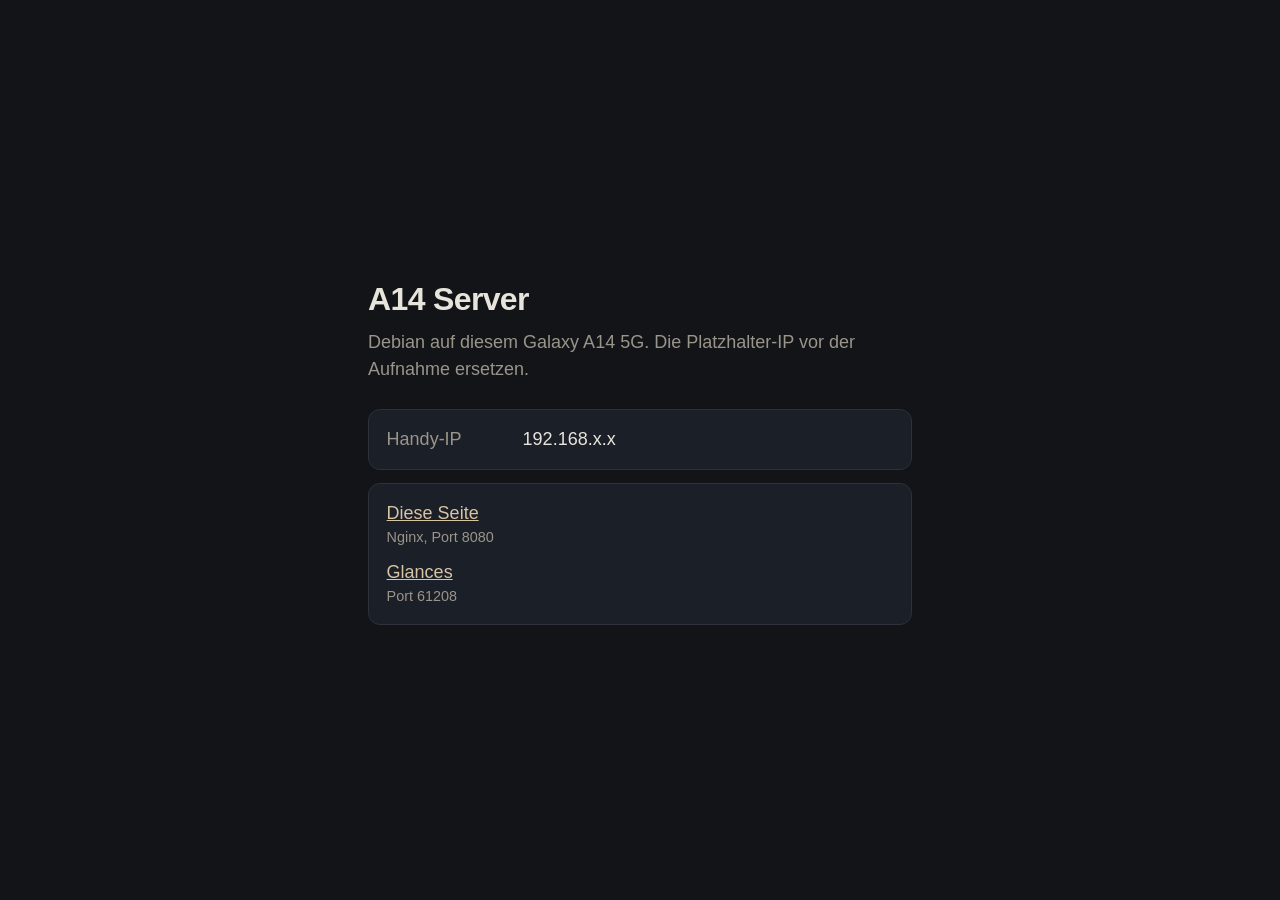
==== phone/index.html @ cbda19d8 "Add the A14 filming checklist and phone setup scripts." ====
<!DOCTYPE html>
<html lang="de">
<head>
  <meta charset="utf-8">
  <meta name="viewport" content="width=device-width, initial-scale=1">
  <title>A14 Server</title>
  <style>
    :root {
      color-scheme: dark;
      --bg: #121418;
      --card: #1b1f27;
      --text: #e7e4dc;
      --muted: #9a958a;
      --line: #2c313b;
      --link: #d7c4a3;
    }

    * { box-sizing: border-box; }

    body {
      margin: 0;
      min-height: 100vh;
      background: var(--bg);
      color: var(--text);
      font: 18px/1.5 "Segoe UI", sans-serif;
      display: flex;
      align-items: center;
      justify-content: center;
      padding: 2rem;
    }

    main {
      width: min(34rem, 100%);
    }

    h1 {
      margin: 0 0 0.4rem;
      font-size: 2rem;
      font-weight: 560;
      letter-spacing: -0.02em;
    }

    p { margin: 0 0 1.6rem; color: var(--muted); }

    dl, ul {
      margin: 0;
      padding: 1rem 1.1rem;
      background: var(--card);
      border: 1px solid var(--line);
      border-radius: 12px;
    }

    dl {
      display: grid;
      grid-template-columns: 7.5rem 1fr;
      gap: 0.35rem 1rem;
      margin-bottom: 0.8rem;
    }

    dt { color: var(--muted); }
    dd { margin: 0; font-variant-numeric: tabular-nums; }

    ul { list-style: none; }
    li + li { margin-top: 0.7rem; }

    a { color: var(--link); }
    span { display: block; color: var(--muted); font-size: 0.9rem; }
  </style>
</head>
<body>
  <main>
    <h1>A14 Server</h1>
    <p>Debian auf diesem Galaxy A14 5G. Die Platzhalter-IP vor der Aufnahme ersetzen.</p>
    <dl>
      <dt>Handy-IP</dt>
      <dd>192.168.x.x</dd>
    </dl>
    <ul>
      <li>
        <a href="http://192.168.x.x:8080/">Diese Seite</a>
        <span>Nginx, Port 8080</span>
      </li>
      <li>
        <a href="http://192.168.x.x:61208/">Glances</a>
        <span>Port 61208</span>
      </li>
    </ul>
  </main>
</body>
</html>
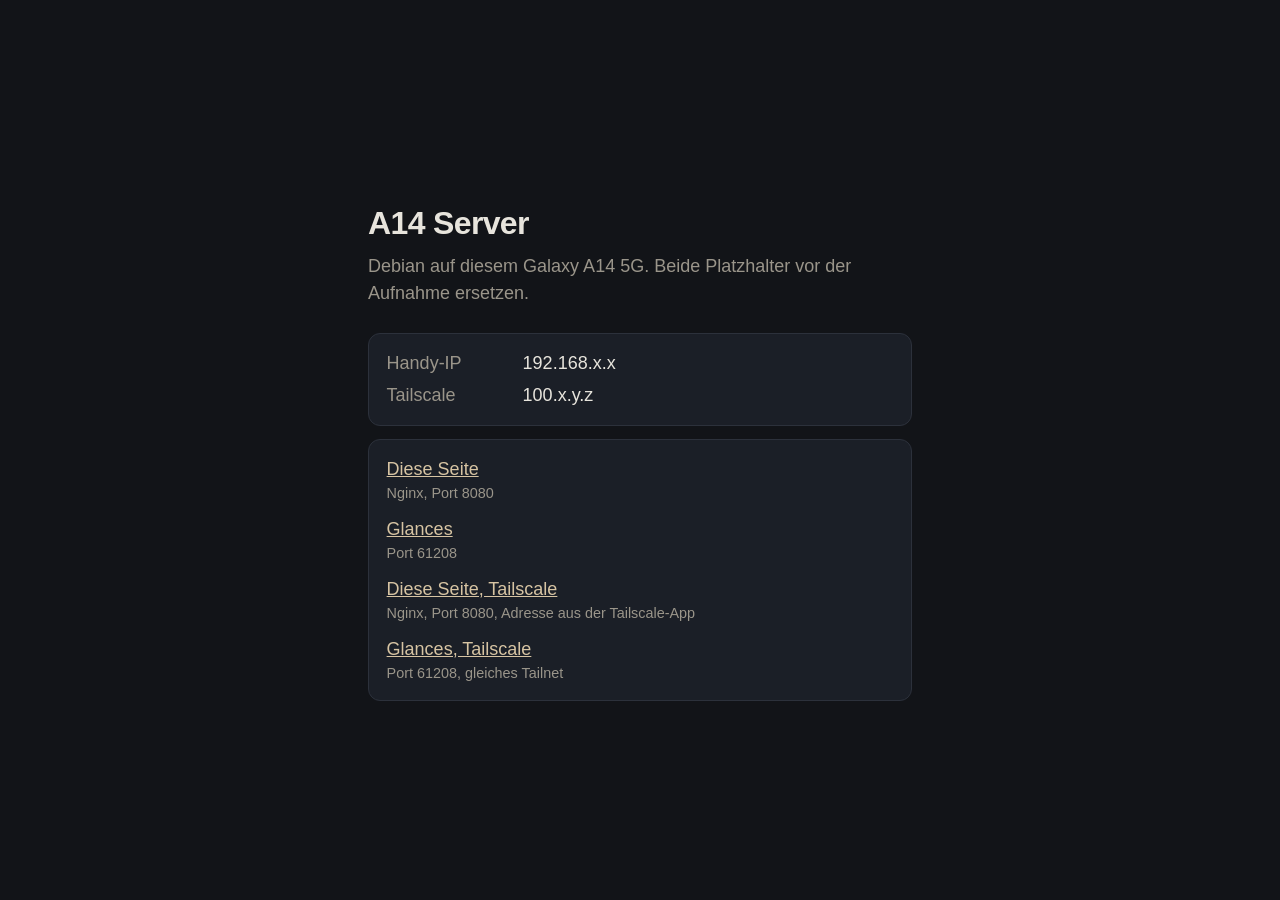
==== commit 345e4418: "Add Tailscale placeholders so the A14 dashboard is reachable on the tailnet without a router port fo" ====
--- a/phone/index.html
+++ b/phone/index.html
@@ -70,10 +70,12 @@
 <body>
   <main>
     <h1>A14 Server</h1>
-    <p>Debian auf diesem Galaxy A14 5G. Die Platzhalter-IP vor der Aufnahme ersetzen.</p>
+    <p>Debian auf diesem Galaxy A14 5G. Beide Platzhalter vor der Aufnahme ersetzen.</p>
     <dl>
       <dt>Handy-IP</dt>
       <dd>192.168.x.x</dd>
+      <dt>Tailscale</dt>
+      <dd>100.x.y.z</dd>
     </dl>
     <ul>
       <li>
@@ -84,6 +86,14 @@
         <a href="http://192.168.x.x:61208/">Glances</a>
         <span>Port 61208</span>
       </li>
+      <li>
+        <a href="http://100.x.y.z:8080/">Diese Seite, Tailscale</a>
+        <span>Nginx, Port 8080, Adresse aus der Tailscale-App</span>
+      </li>
+      <li>
+        <a href="http://100.x.y.z:61208/">Glances, Tailscale</a>
+        <span>Port 61208, gleiches Tailnet</span>
+      </li>
     </ul>
   </main>
 </body>
